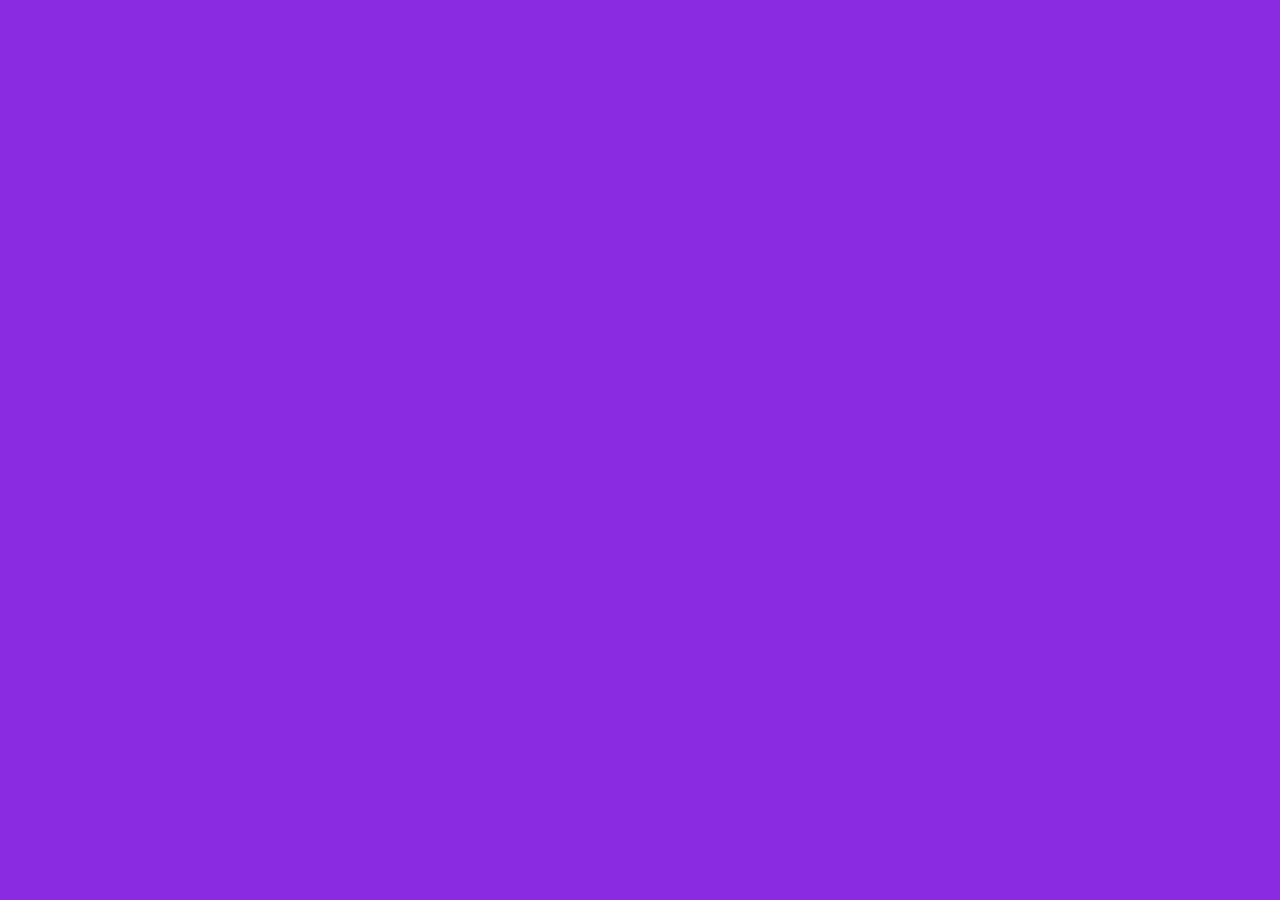
==== damasco.html @ 6d0e40fb "upgrade" ====
<!DOCTYPE html>
<html lang="en">
    <style>
        body{
            background-color: blueviolet;
       header}
        padding: 32px;
       border-bottom: 1px solid #333;
       background-color: rgba(0, 0,0,0.1);
         *{
            margin:0;
            padding:0%;
            border:0;
         }
         header div a{

         }
    </style>
<head>
  <title>Antonio</title>
</head>
    <body>
    </body>
</html>
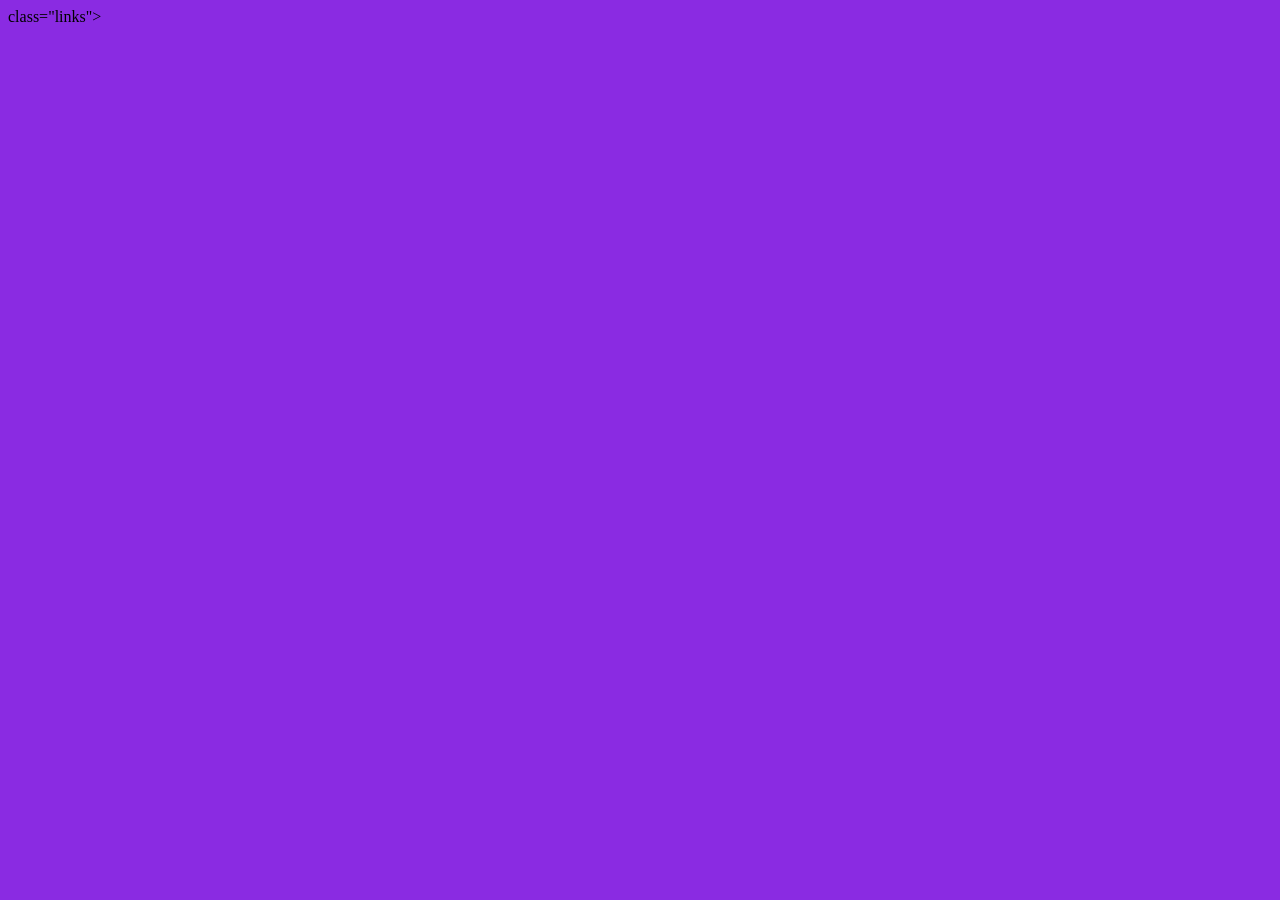
==== commit 1ab734c0: "update trabalho update" ====
--- a/damasco.html
+++ b/damasco.html
@@ -4,7 +4,7 @@
         body{
             background-color: blueviolet;
        header}
-        padding: 32px;
+        padding 32px;
        border-bottom: 1px solid #333;
        background-color: rgba(0, 0,0,0.1);
          *{
@@ -19,6 +19,11 @@
 <head>
   <title>Antonio</title>
 </head>
+ <header>
+    <div>class="links">
+
+    </div>
+ </header>
     <body>
     </body>
 </html>
